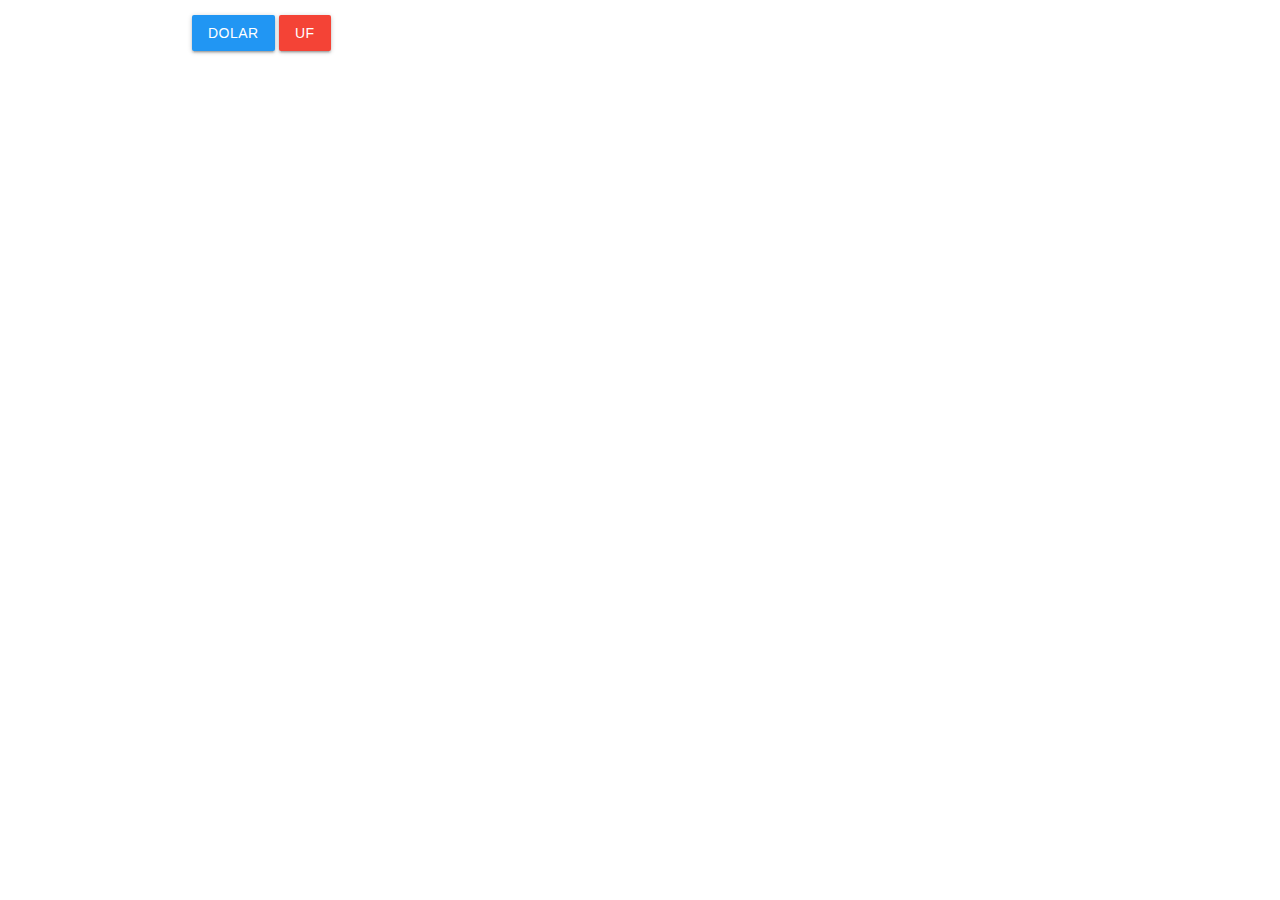
==== index.html @ 5ac76f34 "Consumir api de indicadores economicos" ====
<!doctype html>
<html lang="en">
<head>
    <meta charset="UTF-8">
    <meta name="viewport"
          content="width=device-width, user-scalable=no, initial-scale=1.0, maximum-scale=1.0, minimum-scale=1.0">
    <meta http-equiv="X-UA-Compatible" content="ie=edge">
    <title>Api</title>
    <!-- Compiled and minified CSS -->
    <link rel="stylesheet" href="https://cdnjs.cloudflare.com/ajax/libs/materialize/1.0.0/css/materialize.min.css">
    <!--Google Icon-->
    <link href="https://fonts.googleapis.com/icon?family=Material+Icons" rel="stylesheet">
</head>
<body>
<div class="container">
    <div class="section">
        <button class="btn blue" onclick="traerValores('dolar')">Dolar</button>
        <button class="btn red" id="uf">UF</button>
    </div>
    <div class="section">
        <ul id="result"></ul>
    </div>
</div>

<script src="monedas.js"></script>

<script src="https://cdnjs.cloudflare.com/ajax/libs/materialize/1.0.0/js/materialize.min.js"></script>
</body>
</html>
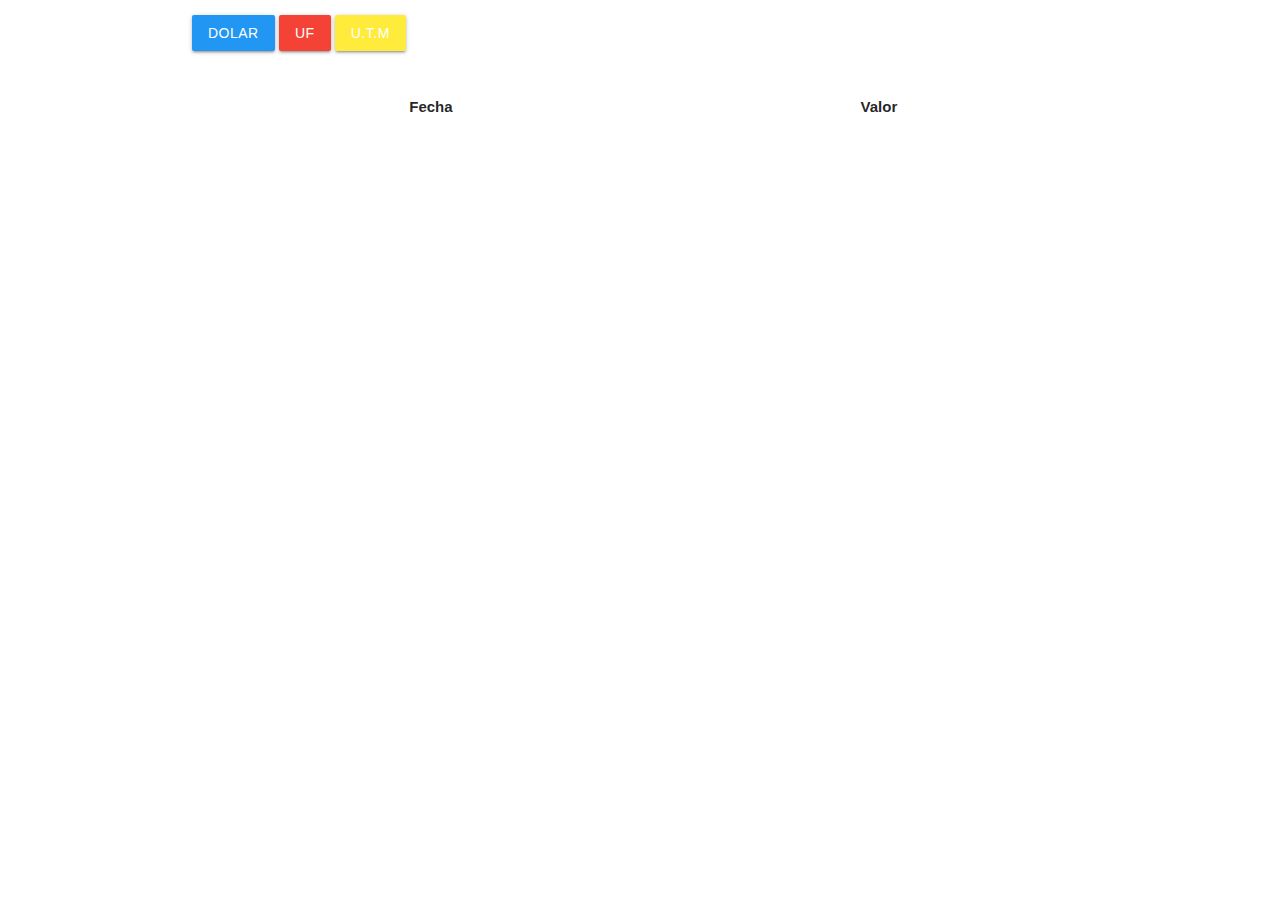
==== commit fd5fc4b5: "vista en tablas" ====
--- a/index.html
+++ b/index.html
@@ -16,9 +16,18 @@
     <div class="section">
         <button class="btn blue" onclick="traerValores('dolar')">Dolar</button>
         <button class="btn red" id="uf">UF</button>
+        <button class="btn yellow" id="utm">U.T.M</button>
     </div>
     <div class="section">
-        <ul id="result"></ul>
+        <table class="striped centered responsive-table">
+            <thead>
+            <tr>
+                <th>Fecha</th>
+                <th>Valor</th>
+            </tr>
+            </thead>
+            <tbody id="result"></tbody>
+        </table>
     </div>
 </div>
 
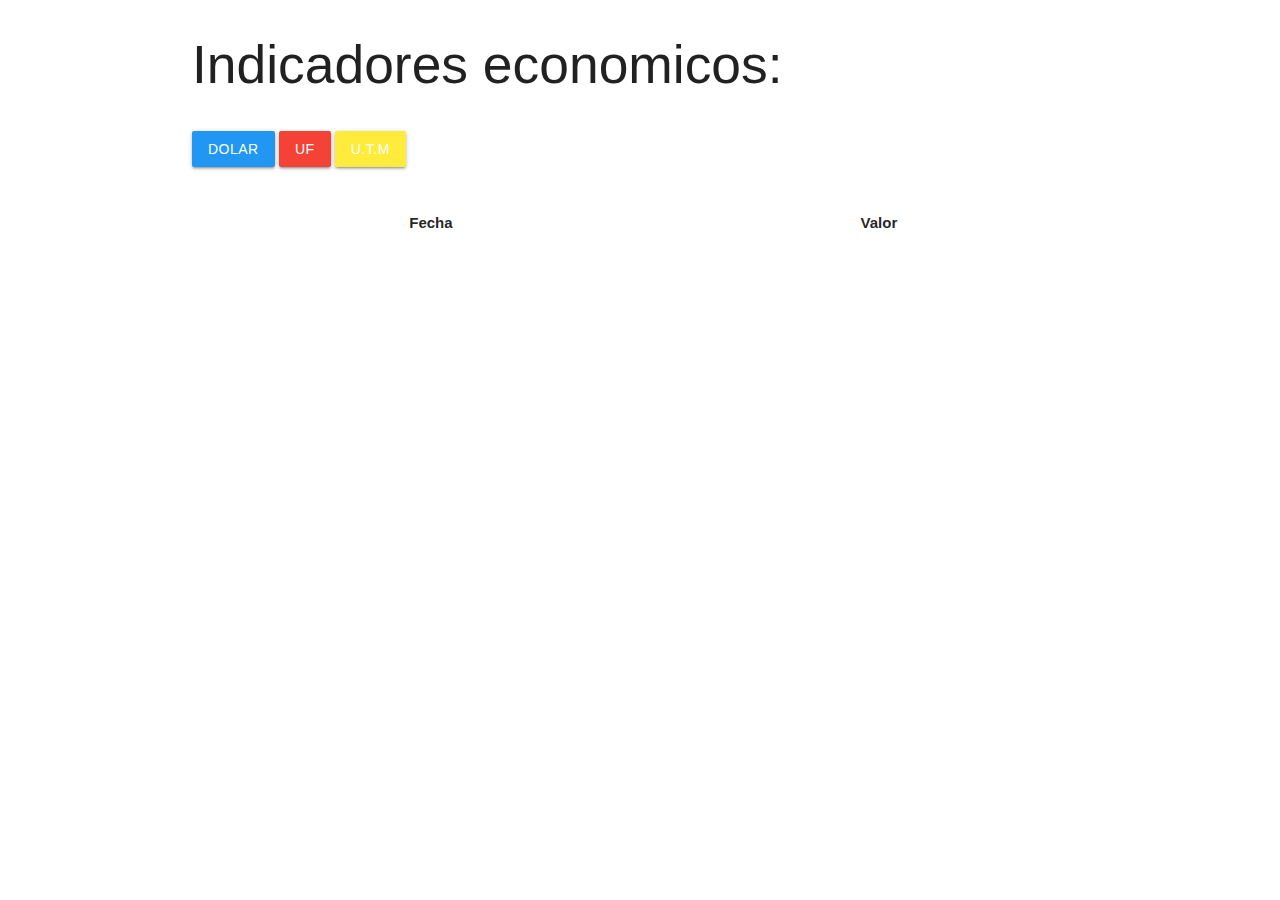
==== commit fcc18f64: "Prueba h1" ====
--- a/index.html
+++ b/index.html
@@ -13,6 +13,7 @@
 </head>
 <body>
 <div class="container">
+    <h2>Indicadores economicos: </h2>
     <div class="section">
         <button class="btn blue" onclick="traerValores('dolar')">Dolar</button>
         <button class="btn red" id="uf">UF</button>
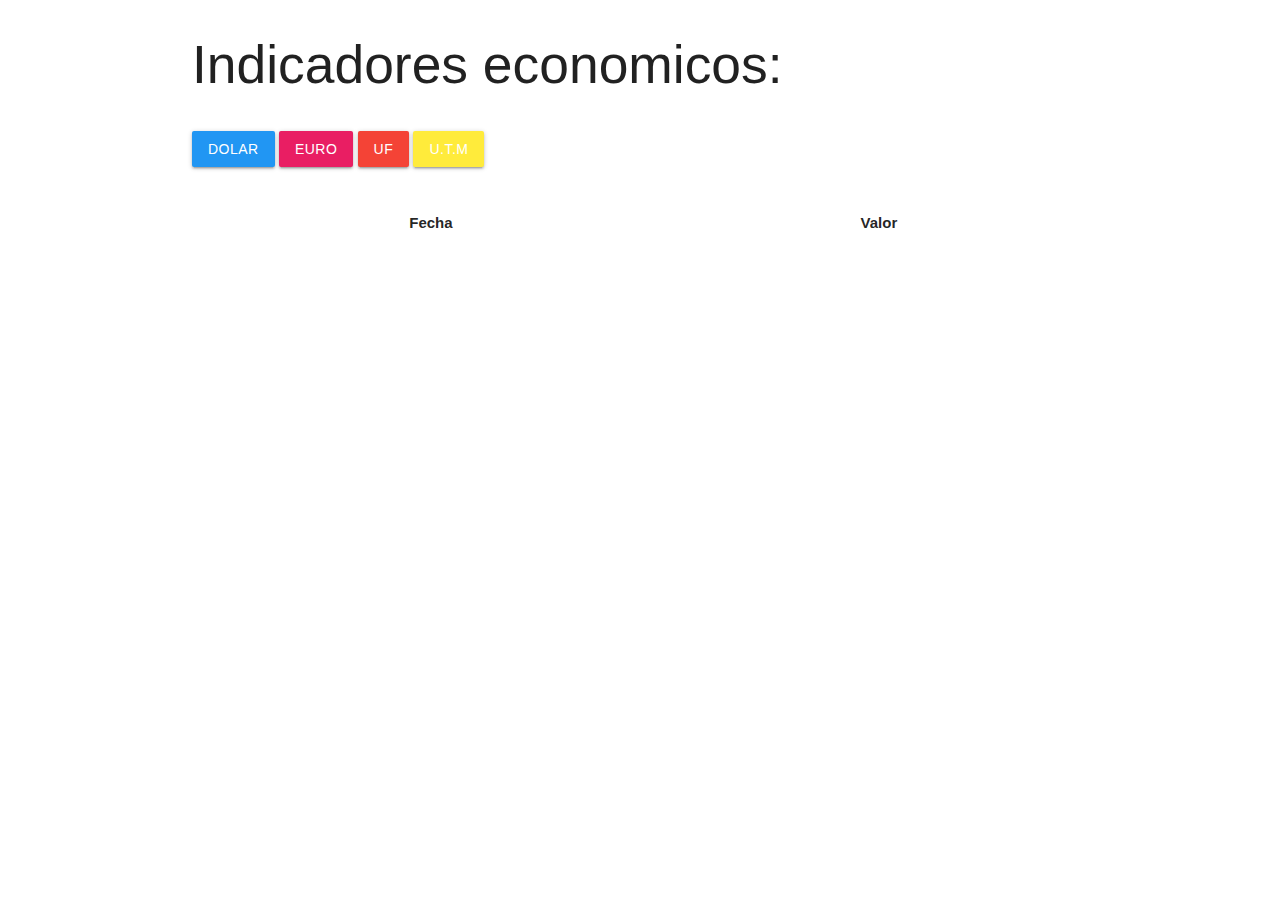
==== commit dddb4456: "btn euro y achicar tabla" ====
--- a/index.html
+++ b/index.html
@@ -16,6 +16,7 @@
     <h2>Indicadores economicos: </h2>
     <div class="section">
         <button class="btn blue" onclick="traerValores('dolar')">Dolar</button>
+        <button class="btn pink" id="euro">Euro</button>
         <button class="btn red" id="uf">UF</button>
         <button class="btn yellow" id="utm">U.T.M</button>
     </div>
